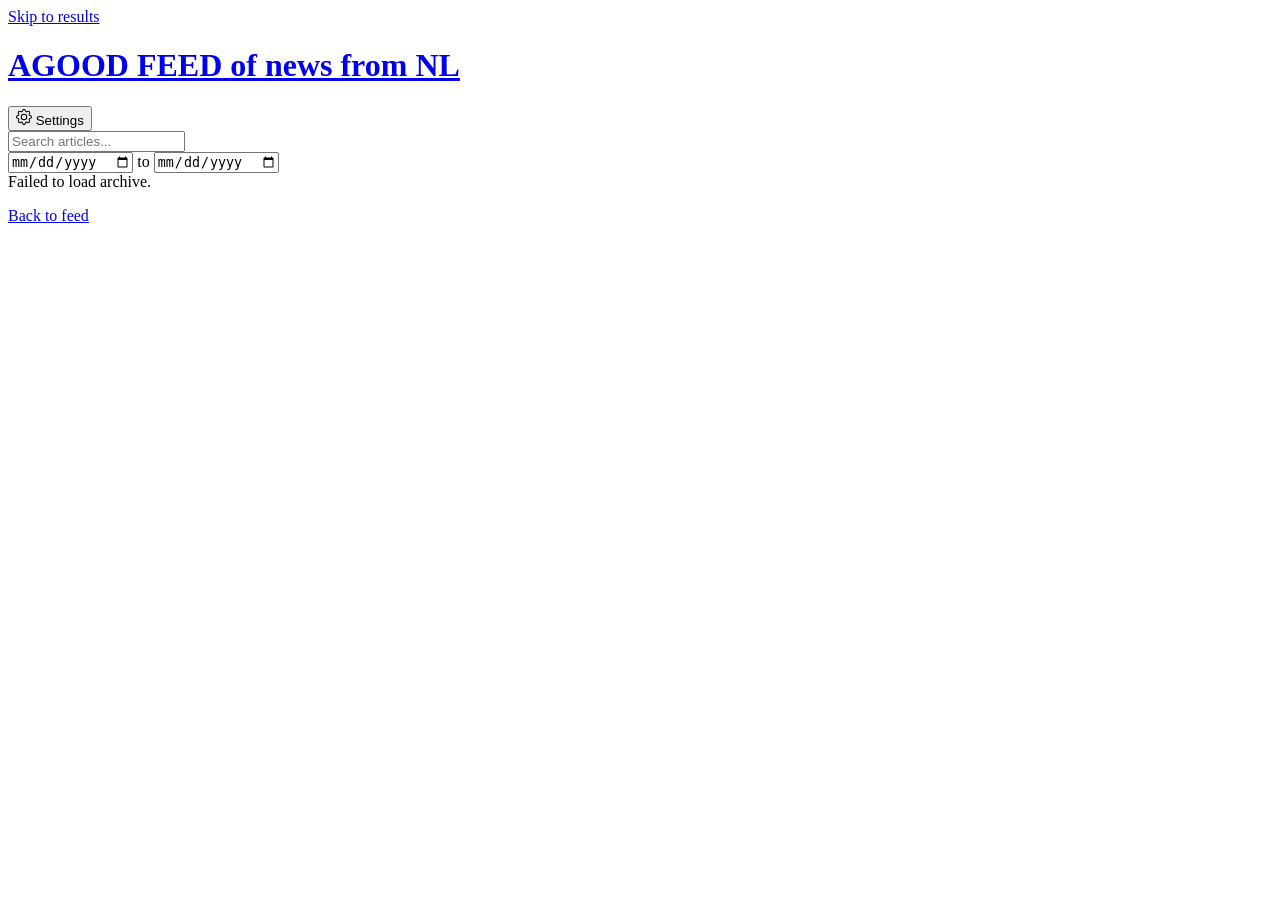
==== templates/search.html @ 3daa8e1b "Update site title to "A GOOD FEED of news from NL" Co-Authored-By: Claude Opus 4.6 (1M context) <nor" ====
<!DOCTYPE html>
<html lang="en">
<head>
  <meta charset="UTF-8">
  <meta name="viewport" content="width=device-width, initial-scale=1.0">
  <title>Search Archive - A Good Feed of News from NL</title>
  <link rel="stylesheet" href="style.css?v={{ css_hash }}">
  <link rel="manifest" href="manifest.json">
  <meta name="theme-color" content="#111111">
  <script>
    (function() {
      var r = document.documentElement;
      var theme = localStorage.getItem('theme');
      if (theme) r.setAttribute('data-theme', theme);
    })();
  </script>
</head>
<body>
  <a class="skip-link" href="#results">Skip to results</a>

  <header>
    <h1><a href="/" class="header-home"><span class="brand-sub">A</span><span class="brand-main">GOOD FEED</span> <span class="brand-sub">of news from NL</span></a></h1>
    <button id="settings-toggle" aria-label="Settings" aria-expanded="false" aria-controls="settings-panel">
      <svg class="gear-icon" width="16" height="16" viewBox="0 0 16 16" fill="currentColor" aria-hidden="true"><path d="M8 4.754a3.246 3.246 0 1 0 0 6.492 3.246 3.246 0 0 0 0-6.492zM5.754 8a2.246 2.246 0 1 1 4.492 0 2.246 2.246 0 0 1-4.492 0z"/><path d="M9.796 1.343c-.527-1.79-3.065-1.79-3.592 0l-.094.319a.873.873 0 0 1-1.255.52l-.292-.16c-1.64-.892-3.433.902-2.54 2.541l.159.292a.873.873 0 0 1-.52 1.255l-.319.094c-1.79.527-1.79 3.065 0 3.592l.319.094a.873.873 0 0 1 .52 1.255l-.16.292c-.892 1.64.902 3.434 2.541 2.54l.292-.159a.873.873 0 0 1 1.255.52l.094.319c.527 1.79 3.065 1.79 3.592 0l.094-.319a.873.873 0 0 1 1.255-.52l.292.16c1.64.893 3.434-.902 2.54-2.541l-.159-.292a.873.873 0 0 1 .52-1.255l.319-.094c1.79-.527 1.79-3.065 0-3.592l-.319-.094a.873.873 0 0 1-.52-1.255l.16-.292c.893-1.64-.902-3.433-2.541-2.54l-.292.159a.873.873 0 0 1-1.255-.52l-.094-.319zm-2.633.283c.246-.835 1.428-.835 1.674 0l.094.319a1.873 1.873 0 0 0 2.693 1.115l.291-.16c.764-.415 1.6.42 1.184 1.185l-.159.292a1.873 1.873 0 0 0 1.116 2.692l.318.094c.835.246.835 1.428 0 1.674l-.319.094a1.873 1.873 0 0 0-1.115 2.693l.16.291c.415.764-.42 1.6-1.185 1.184l-.291-.159a1.873 1.873 0 0 0-2.693 1.116l-.094.318c-.246.835-1.428.835-1.674 0l-.094-.319a1.873 1.873 0 0 0-2.692-1.115l-.292.16c-.764.415-1.6-.42-1.184-1.185l.159-.291a1.873 1.873 0 0 0-1.116-2.693l-.318-.094c-.835-.246-.835-1.428 0-1.674l.319-.094a1.873 1.873 0 0 0 1.115-2.692l-.16-.292c-.415-.764.42-1.6 1.185-1.184l.292.159a1.873 1.873 0 0 0 2.692-1.116l.094-.318z"/></svg>
      <span class="settings-label">Settings</span>
    </button>
  </header>

  <div id="settings-backdrop" class="settings-backdrop" hidden></div>
  <div id="settings-panel" class="settings-panel" role="dialog" aria-label="Settings" hidden>
    <div class="settings-section">
      <h2 class="settings-heading">Appearance</h2>
      <label class="settings-option"><input type="checkbox" id="setting-dark"> Dark mode</label>
    </div>
  </div>

  <div class="search-controls">
    <div class="search-bar">
      <input type="search" id="search-input" placeholder="Search articles..." aria-label="Search articles" autocomplete="off">
    </div>
    <div class="search-filters">
      <input type="date" id="date-from" aria-label="From date">
      <span class="search-filter-sep">to</span>
      <input type="date" id="date-to" aria-label="To date">
    </div>
    <div class="search-meta">
      <span id="result-count"></span>
    </div>
  </div>

  <main id="results" role="feed" aria-label="Search results">
    <div id="loading" class="search-status">Loading archive...</div>
    <div id="ready" class="search-status" hidden>Search by keyword or select a date range.</div>
    <div id="empty" class="search-status" hidden>No articles match your search.</div>
  </main>

  <footer>
    <p><a href="/">Back to feed</a></p>
  </footer>

  <script>
    (function() {
      var root = document.documentElement;
      var searchInput = document.getElementById('search-input');
      var dateFrom = document.getElementById('date-from');
      var dateTo = document.getElementById('date-to');
      var resultsEl = document.getElementById('results');
      var loadingEl = document.getElementById('loading');
      var readyEl = document.getElementById('ready');
      var emptyEl = document.getElementById('empty');
      var countEl = document.getElementById('result-count');

      var allArticles = [];
      var currentQuery = '';
      var debounceTimer = null;
      var PAGE_SIZE = 100;
      var rendered = 0;
      var filtered = [];

      // --- Settings panel ---
      var settingsToggle = document.getElementById('settings-toggle');
      var settingsPanel = document.getElementById('settings-panel');
      var settingsBackdrop = document.getElementById('settings-backdrop');

      function openSettings() {
        settingsPanel.hidden = false;
        settingsBackdrop.hidden = false;
        settingsToggle.setAttribute('aria-expanded', 'true');
        settingsPanel.focus();
      }

      function closeSettings() {
        settingsPanel.hidden = true;
        settingsBackdrop.hidden = true;
        settingsToggle.setAttribute('aria-expanded', 'false');
        settingsToggle.focus();
      }

      settingsToggle.addEventListener('click', function() {
        if (settingsPanel.hidden) openSettings(); else closeSettings();
      });

      settingsBackdrop.addEventListener('click', closeSettings);

      document.addEventListener('keydown', function(e) {
        if (e.key === 'Escape' && !settingsPanel.hidden) closeSettings();
      });

      // --- Dark mode setting ---
      var darkCheckbox = document.getElementById('setting-dark');
      function isDark() {
        var t = root.getAttribute('data-theme');
        return t === 'dark' || (!t && window.matchMedia('(prefers-color-scheme: dark)').matches);
      }
      darkCheckbox.checked = isDark();
      darkCheckbox.addEventListener('change', function() {
        var next = darkCheckbox.checked ? 'dark' : 'light';
        root.setAttribute('data-theme', next);
        localStorage.setItem('theme', next);
      });

      // --- Load all years upfront ---
      fetch('data/years.json')
        .then(function(r) { return r.json(); })
        .then(function(yearIndex) {
          return Promise.all(yearIndex.map(function(y) {
            return fetch('data/' + y.year + '.json').then(function(r) { return r.json(); });
          }));
        })
        .then(function(yearArrays) {
          for (var i = 0; i < yearArrays.length; i++) {
            allArticles = allArticles.concat(yearArrays[i]);
          }
          allArticles.sort(function(a, b) {
            return b.published.localeCompare(a.published);
          });
          loadingEl.hidden = true;
          readyEl.hidden = false;
          readParams();
          if (searchInput.value.trim() || dateFrom.value || dateTo.value) {
            applySearch();
          } else {
            searchInput.focus();
          }
        })
        .catch(function() {
          loadingEl.textContent = 'Failed to load archive.';
        });

      // --- Search and filter ---
      function applySearch() {
        var query = searchInput.value.toLowerCase().trim();
        var from = dateFrom.value;
        var to = dateTo.value;
        currentQuery = query;

        if (!query && !from && !to) {
          filtered = [];
          rendered = 0;
          clearResults();
          countEl.textContent = '';
          emptyEl.hidden = true;
          readyEl.hidden = false;
          writeParams();
          return;
        }

        readyEl.hidden = true;

        var words = query ? query.split(/\s+/) : [];
        // Pad "to" date to end of day for inclusive comparison
        var toEnd = to ? to + 'T23:59:59' : '';

        filtered = allArticles.filter(function(a) {
          // Date filter
          if (from && a.published.substring(0, 10) < from) return false;
          if (toEnd && a.published.substring(0, 19) > toEnd) return false;

          // Text filter
          if (words.length > 0) {
            var text = (a.title + ' ' + (a.summary || '')).toLowerCase();
            for (var i = 0; i < words.length; i++) {
              if (text.indexOf(words[i]) === -1) return false;
            }
          }
          return true;
        });

        rendered = 0;
        clearResults();
        renderBatch();

        var total = filtered.length;
        countEl.textContent = total === 1 ? '1 article' : total + ' articles';
        emptyEl.hidden = total > 0;
        writeParams();
      }

      var lastDateLabel = null;

      function clearResults() {
        var els = resultsEl.querySelectorAll('.article-row, .date-header');
        for (var i = 0; i < els.length; i++) {
          resultsEl.removeChild(els[i]);
        }
        lastDateLabel = null;
      }

      function renderBatch() {
        var end = Math.min(rendered + PAGE_SIZE, filtered.length);
        var frag = document.createDocumentFragment();
        var months = ['January','February','March','April','May','June','July','August','September','October','November','December'];
        var days = ['Sunday','Monday','Tuesday','Wednesday','Thursday','Friday','Saturday'];

        for (var i = rendered; i < end; i++) {
          var d = new Date(filtered[i].published);
          var label = days[d.getDay()] + ', ' + months[d.getMonth()] + ' ' + d.getDate() + ', ' + d.getFullYear();
          if (label !== lastDateLabel) {
            var h = document.createElement('h2');
            h.className = 'date-header';
            h.textContent = label;
            frag.appendChild(h);
            lastDateLabel = label;
          }
          frag.appendChild(createRow(filtered[i]));
        }
        resultsEl.insertBefore(frag, emptyEl);
        rendered = end;
      }

      function buildSnippet(summary, query) {
        if (!summary || !query) return '';
        var lower = summary.toLowerCase();
        var words = query.split(/\s+/);
        var firstIdx = summary.length;
        for (var i = 0; i < words.length; i++) {
          var idx = lower.indexOf(words[i]);
          if (idx !== -1 && idx < firstIdx) firstIdx = idx;
        }
        if (firstIdx >= summary.length) return '';

        var start = Math.max(0, firstIdx - 40);
        var end = Math.min(summary.length, firstIdx + 80);
        var snippet = summary.substring(start, end);
        if (start > 0) snippet = '...' + snippet;
        if (end < summary.length) snippet = snippet + '...';

        snippet = snippet.replace(/&/g, '&amp;').replace(/</g, '&lt;').replace(/>/g, '&gt;');
        for (var i = 0; i < words.length; i++) {
          if (!words[i]) continue;
          var escaped = words[i].replace(/[.*+?^${}()|[\]\\]/g, '\\$&');
          var re = new RegExp('(' + escaped + ')', 'gi');
          snippet = snippet.replace(re, '<mark>$1</mark>');
        }
        return snippet;
      }

      function createRow(a) {
        var row = document.createElement('article');
        row.className = 'article-row';
        row.setAttribute('data-source', a.source_slug);

        var d = new Date(a.published);
        var hrs = d.getHours() % 12 || 12;
        var mins = d.getMinutes().toString().padStart(2, '0');
        var ampm = d.getHours() >= 12 ? 'pm' : 'am';

        var time = document.createElement('time');
        time.className = 'article-time';
        time.setAttribute('datetime', a.published);
        time.textContent = hrs + ':' + mins + ampm;

        var logo = document.createElement('img');
        logo.className = 'source-logo';
        logo.src = 'logos/' + a.source_slug + '.png';
        logo.alt = a.source_name;
        logo.title = a.source_name;

        var content = document.createElement('div');
        content.className = 'article-content';

        var link = document.createElement('a');
        link.className = 'article-link';
        link.href = a.link;
        link.textContent = a.title;
        content.appendChild(link);

        var snippet = buildSnippet(a.summary || '', currentQuery);
        if (snippet) {
          var snippetEl = document.createElement('div');
          snippetEl.className = 'article-snippet';
          snippetEl.innerHTML = snippet;
          content.appendChild(snippetEl);
        }

        row.appendChild(time);
        row.appendChild(logo);
        row.appendChild(content);
        return row;
      }

      // --- Infinite scroll ---
      window.addEventListener('scroll', function() {
        if (rendered >= filtered.length) return;
        if (window.innerHeight + window.scrollY >= document.body.offsetHeight - 400) {
          renderBatch();
        }
      });

      // --- Event listeners ---
      searchInput.addEventListener('input', function() {
        clearTimeout(debounceTimer);
        debounceTimer = setTimeout(applySearch, 200);
      });
      dateFrom.addEventListener('change', applySearch);
      dateTo.addEventListener('change', applySearch);

      // --- URL params ---
      function readParams() {
        var p = new URLSearchParams(window.location.search);
        if (p.get('q')) searchInput.value = p.get('q');
        if (p.get('from')) dateFrom.value = p.get('from');
        if (p.get('to')) dateTo.value = p.get('to');
      }

      function writeParams() {
        var p = new URLSearchParams();
        if (searchInput.value.trim()) p.set('q', searchInput.value.trim());
        if (dateFrom.value) p.set('from', dateFrom.value);
        if (dateTo.value) p.set('to', dateTo.value);
        var qs = p.toString();
        var url = window.location.pathname + (qs ? '?' + qs : '');
        history.replaceState(null, '', url);
      }
    })();
  </script>
</body>
</html>
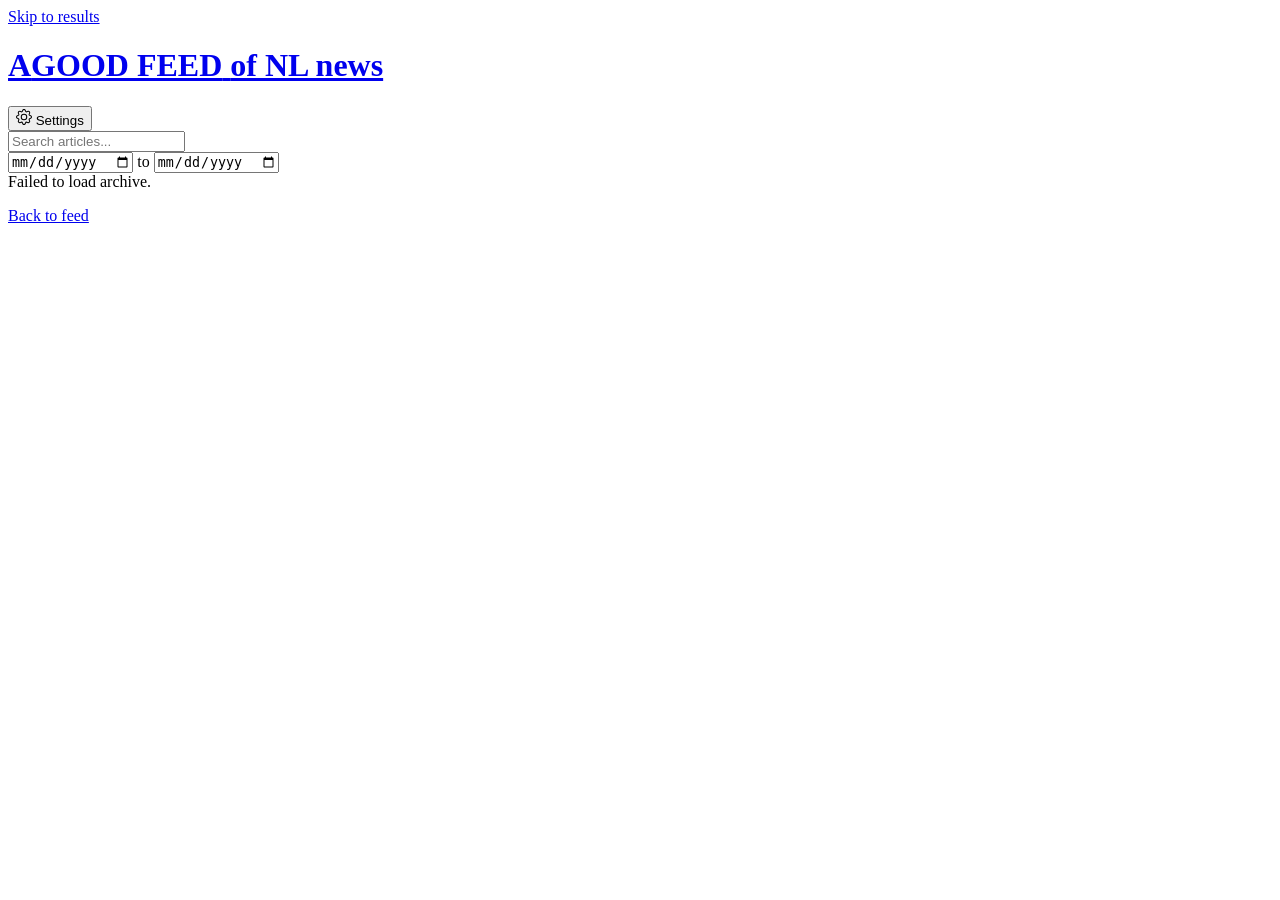
==== commit d3b53b79: "Revert title to "A GOOD FEED of NL news" Co-Authored-By: Claude Opus 4.6 (1M context) <noreply@anthr" ====
--- a/templates/search.html
+++ b/templates/search.html
@@ -3,7 +3,7 @@
 <head>
   <meta charset="UTF-8">
   <meta name="viewport" content="width=device-width, initial-scale=1.0">
-  <title>Search Archive - A Good Feed of News from NL</title>
+  <title>Search Archive - A Good Feed of NL News</title>
   <link rel="stylesheet" href="style.css?v={{ css_hash }}">
   <link rel="manifest" href="manifest.json">
   <meta name="theme-color" content="#111111">
@@ -19,7 +19,7 @@
   <a class="skip-link" href="#results">Skip to results</a>
 
   <header>
-    <h1><a href="/" class="header-home"><span class="brand-sub">A</span><span class="brand-main">GOOD FEED</span> <span class="brand-sub">of news from NL</span></a></h1>
+    <h1><a href="/" class="header-home"><span class="brand-sub">A</span><span class="brand-main">GOOD FEED</span> <span class="brand-sub">of NL news</span></a></h1>
     <button id="settings-toggle" aria-label="Settings" aria-expanded="false" aria-controls="settings-panel">
       <svg class="gear-icon" width="16" height="16" viewBox="0 0 16 16" fill="currentColor" aria-hidden="true"><path d="M8 4.754a3.246 3.246 0 1 0 0 6.492 3.246 3.246 0 0 0 0-6.492zM5.754 8a2.246 2.246 0 1 1 4.492 0 2.246 2.246 0 0 1-4.492 0z"/><path d="M9.796 1.343c-.527-1.79-3.065-1.79-3.592 0l-.094.319a.873.873 0 0 1-1.255.52l-.292-.16c-1.64-.892-3.433.902-2.54 2.541l.159.292a.873.873 0 0 1-.52 1.255l-.319.094c-1.79.527-1.79 3.065 0 3.592l.319.094a.873.873 0 0 1 .52 1.255l-.16.292c-.892 1.64.902 3.434 2.541 2.54l.292-.159a.873.873 0 0 1 1.255.52l.094.319c.527 1.79 3.065 1.79 3.592 0l.094-.319a.873.873 0 0 1 1.255-.52l.292.16c1.64.893 3.434-.902 2.54-2.541l-.159-.292a.873.873 0 0 1 .52-1.255l.319-.094c1.79-.527 1.79-3.065 0-3.592l-.319-.094a.873.873 0 0 1-.52-1.255l.16-.292c.893-1.64-.902-3.433-2.541-2.54l-.292.159a.873.873 0 0 1-1.255-.52l-.094-.319zm-2.633.283c.246-.835 1.428-.835 1.674 0l.094.319a1.873 1.873 0 0 0 2.693 1.115l.291-.16c.764-.415 1.6.42 1.184 1.185l-.159.292a1.873 1.873 0 0 0 1.116 2.692l.318.094c.835.246.835 1.428 0 1.674l-.319.094a1.873 1.873 0 0 0-1.115 2.693l.16.291c.415.764-.42 1.6-1.185 1.184l-.291-.159a1.873 1.873 0 0 0-2.693 1.116l-.094.318c-.246.835-1.428.835-1.674 0l-.094-.319a1.873 1.873 0 0 0-2.692-1.115l-.292.16c-.764.415-1.6-.42-1.184-1.185l.159-.291a1.873 1.873 0 0 0-1.116-2.693l-.318-.094c-.835-.246-.835-1.428 0-1.674l.319-.094a1.873 1.873 0 0 0 1.115-2.692l-.16-.292c-.415-.764.42-1.6 1.185-1.184l.292.159a1.873 1.873 0 0 0 2.692-1.116l.094-.318z"/></svg>
       <span class="settings-label">Settings</span>
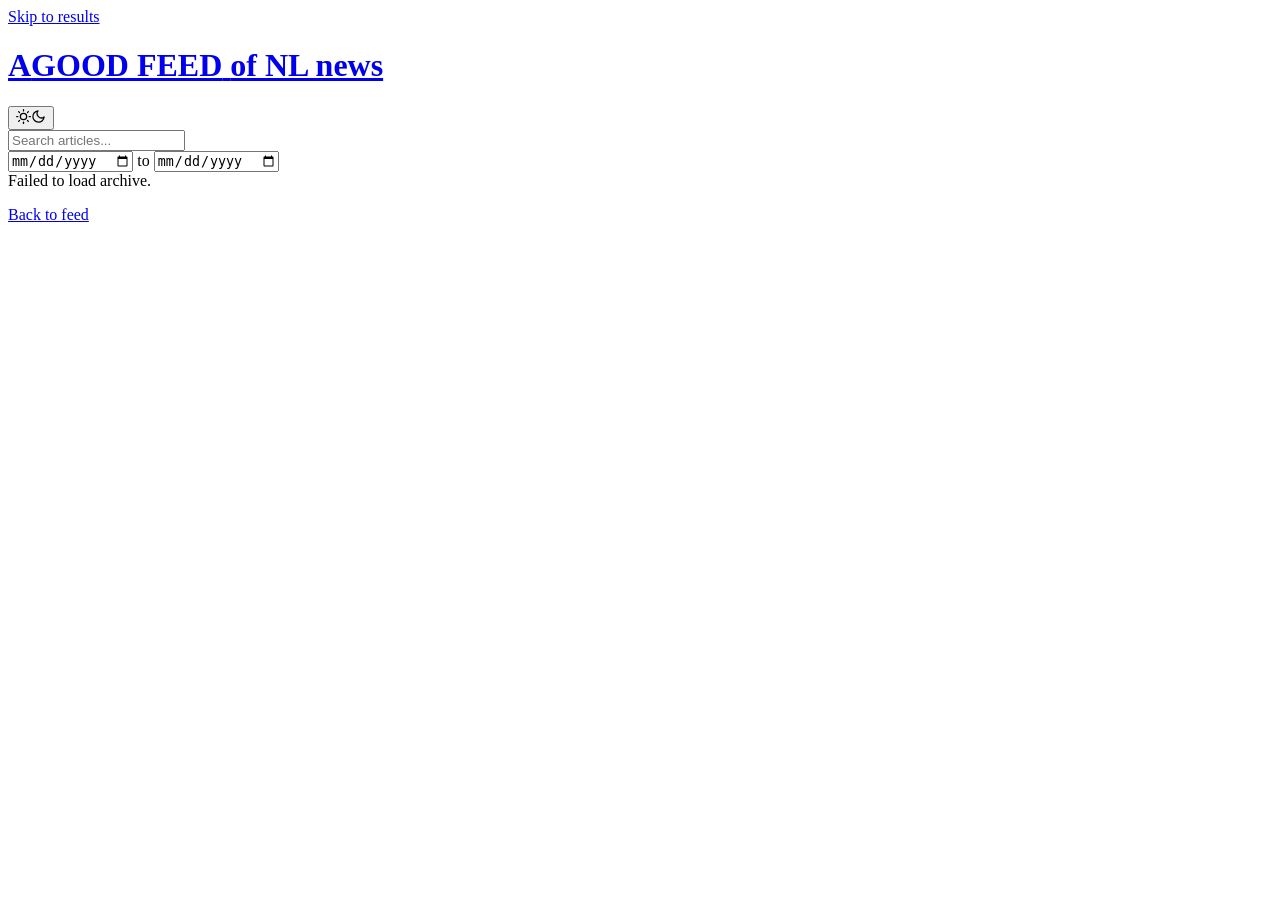
==== commit 57db64e8: "Add weather bar, theme toggle, fix accessibility contrast - Add customizable weather bar with Open-M" ====
--- a/templates/search.html
+++ b/templates/search.html
@@ -19,20 +19,9 @@
   <a class="skip-link" href="#results">Skip to results</a>
 
   <header>
-    <h1><a href="/" class="header-home"><span class="brand-sub">A</span><span class="brand-main">GOOD FEED</span> <span class="brand-sub">of NL news</span></a></h1>
-    <button id="settings-toggle" aria-label="Settings" aria-expanded="false" aria-controls="settings-panel">
-      <svg class="gear-icon" width="16" height="16" viewBox="0 0 16 16" fill="currentColor" aria-hidden="true"><path d="M8 4.754a3.246 3.246 0 1 0 0 6.492 3.246 3.246 0 0 0 0-6.492zM5.754 8a2.246 2.246 0 1 1 4.492 0 2.246 2.246 0 0 1-4.492 0z"/><path d="M9.796 1.343c-.527-1.79-3.065-1.79-3.592 0l-.094.319a.873.873 0 0 1-1.255.52l-.292-.16c-1.64-.892-3.433.902-2.54 2.541l.159.292a.873.873 0 0 1-.52 1.255l-.319.094c-1.79.527-1.79 3.065 0 3.592l.319.094a.873.873 0 0 1 .52 1.255l-.16.292c-.892 1.64.902 3.434 2.541 2.54l.292-.159a.873.873 0 0 1 1.255.52l.094.319c.527 1.79 3.065 1.79 3.592 0l.094-.319a.873.873 0 0 1 1.255-.52l.292.16c1.64.893 3.434-.902 2.54-2.541l-.159-.292a.873.873 0 0 1 .52-1.255l.319-.094c1.79-.527 1.79-3.065 0-3.592l-.319-.094a.873.873 0 0 1-.52-1.255l.16-.292c.893-1.64-.902-3.433-2.541-2.54l-.292.159a.873.873 0 0 1-1.255-.52l-.094-.319zm-2.633.283c.246-.835 1.428-.835 1.674 0l.094.319a1.873 1.873 0 0 0 2.693 1.115l.291-.16c.764-.415 1.6.42 1.184 1.185l-.159.292a1.873 1.873 0 0 0 1.116 2.692l.318.094c.835.246.835 1.428 0 1.674l-.319.094a1.873 1.873 0 0 0-1.115 2.693l.16.291c.415.764-.42 1.6-1.185 1.184l-.291-.159a1.873 1.873 0 0 0-2.693 1.116l-.094.318c-.246.835-1.428.835-1.674 0l-.094-.319a1.873 1.873 0 0 0-2.692-1.115l-.292.16c-.764.415-1.6-.42-1.184-1.185l.159-.291a1.873 1.873 0 0 0-1.116-2.693l-.318-.094c-.835-.246-.835-1.428 0-1.674l.319-.094a1.873 1.873 0 0 0 1.115-2.692l-.16-.292c-.415-.764.42-1.6 1.185-1.184l.292.159a1.873 1.873 0 0 0 2.692-1.116l.094-.318z"/></svg>
-      <span class="settings-label">Settings</span>
-    </button>
+    <h1><a href="./" class="header-home"><span class="brand-sub">A</span><span class="brand-main">GOOD FEED</span> <span class="brand-sub">of NL news</span></a></h1>
+    <button id="theme-toggle" class="theme-toggle" aria-label="Toggle dark mode"><svg class="theme-icon-sun" width="15" height="15" viewBox="0 0 24 24" fill="none" stroke="currentColor" stroke-width="2" stroke-linecap="round" stroke-linejoin="round"><circle cx="12" cy="12" r="5"/><line x1="12" y1="1" x2="12" y2="3"/><line x1="12" y1="21" x2="12" y2="23"/><line x1="4.22" y1="4.22" x2="5.64" y2="5.64"/><line x1="18.36" y1="18.36" x2="19.78" y2="19.78"/><line x1="1" y1="12" x2="3" y2="12"/><line x1="21" y1="12" x2="23" y2="12"/><line x1="4.22" y1="19.78" x2="5.64" y2="18.36"/><line x1="18.36" y1="5.64" x2="19.78" y2="4.22"/></svg><svg class="theme-icon-moon" width="15" height="15" viewBox="0 0 24 24" fill="none" stroke="currentColor" stroke-width="2" stroke-linecap="round" stroke-linejoin="round"><path d="M21 12.79A9 9 0 1 1 11.21 3 7 7 0 0 0 21 12.79z"/></svg></button>
   </header>
-
-  <div id="settings-backdrop" class="settings-backdrop" hidden></div>
-  <div id="settings-panel" class="settings-panel" role="dialog" aria-label="Settings" hidden>
-    <div class="settings-section">
-      <h2 class="settings-heading">Appearance</h2>
-      <label class="settings-option"><input type="checkbox" id="setting-dark"> Dark mode</label>
-    </div>
-  </div>
 
   <div class="search-controls">
     <div class="search-bar">
@@ -55,7 +44,7 @@
   </main>
 
   <footer>
-    <p><a href="/">Back to feed</a></p>
+    <p><a href="./">Back to feed</a></p>
   </footer>
 
   <script>
@@ -77,44 +66,11 @@
       var rendered = 0;
       var filtered = [];
 
-      // --- Settings panel ---
-      var settingsToggle = document.getElementById('settings-toggle');
-      var settingsPanel = document.getElementById('settings-panel');
-      var settingsBackdrop = document.getElementById('settings-backdrop');
-
-      function openSettings() {
-        settingsPanel.hidden = false;
-        settingsBackdrop.hidden = false;
-        settingsToggle.setAttribute('aria-expanded', 'true');
-        settingsPanel.focus();
-      }
-
-      function closeSettings() {
-        settingsPanel.hidden = true;
-        settingsBackdrop.hidden = true;
-        settingsToggle.setAttribute('aria-expanded', 'false');
-        settingsToggle.focus();
-      }
-
-      settingsToggle.addEventListener('click', function() {
-        if (settingsPanel.hidden) openSettings(); else closeSettings();
-      });
-
-      settingsBackdrop.addEventListener('click', closeSettings);
-
-      document.addEventListener('keydown', function(e) {
-        if (e.key === 'Escape' && !settingsPanel.hidden) closeSettings();
-      });
-
-      // --- Dark mode setting ---
-      var darkCheckbox = document.getElementById('setting-dark');
-      function isDark() {
+      // --- Theme toggle ---
+      document.getElementById('theme-toggle').addEventListener('click', function() {
         var t = root.getAttribute('data-theme');
-        return t === 'dark' || (!t && window.matchMedia('(prefers-color-scheme: dark)').matches);
-      }
-      darkCheckbox.checked = isDark();
-      darkCheckbox.addEventListener('change', function() {
-        var next = darkCheckbox.checked ? 'dark' : 'light';
+        var dark = t === 'dark' || (!t && window.matchMedia('(prefers-color-scheme: dark)').matches);
+        var next = dark ? 'light' : 'dark';
         root.setAttribute('data-theme', next);
         localStorage.setItem('theme', next);
       });
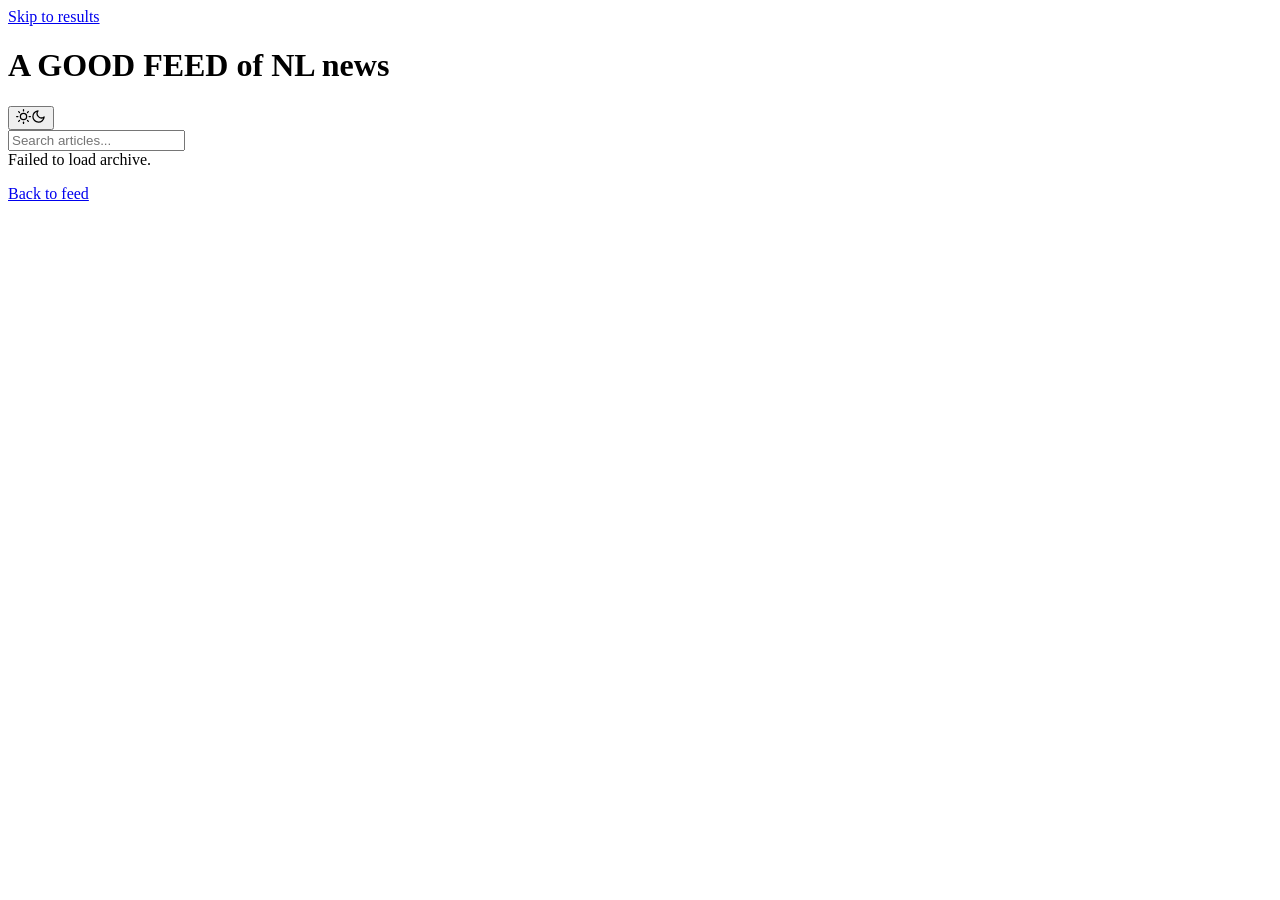
==== commit 27f8b5ce: "Add new sources, gov scraper, softer theme, and search cleanup - Remove blog sources (John Gushue, U" ====
--- a/templates/search.html
+++ b/templates/search.html
@@ -4,6 +4,11 @@
   <meta charset="UTF-8">
   <meta name="viewport" content="width=device-width, initial-scale=1.0">
   <title>Search Archive - A Good Feed of NL News</title>
+  <meta name="description" content="Search the NL news archive — every article from CBC, NTV, VOCM, SaltWire, The Independent, and Shoreline.">
+  <meta property="og:title" content="Search Archive - A Good Feed of NL News">
+  <meta property="og:description" content="Search the NL news archive.">
+  <meta property="og:type" content="website">
+  <meta property="og:image" content="icons/icon-512.png">
   <link rel="stylesheet" href="style.css?v={{ css_hash }}">
   <link rel="manifest" href="manifest.json">
   <meta name="theme-color" content="#111111">
@@ -19,18 +24,15 @@
   <a class="skip-link" href="#results">Skip to results</a>
 
   <header>
-    <h1><a href="./" class="header-home"><span class="brand-sub">A</span><span class="brand-main">GOOD FEED</span> <span class="brand-sub">of NL news</span></a></h1>
-    <button id="theme-toggle" class="theme-toggle" aria-label="Toggle dark mode"><svg class="theme-icon-sun" width="15" height="15" viewBox="0 0 24 24" fill="none" stroke="currentColor" stroke-width="2" stroke-linecap="round" stroke-linejoin="round"><circle cx="12" cy="12" r="5"/><line x1="12" y1="1" x2="12" y2="3"/><line x1="12" y1="21" x2="12" y2="23"/><line x1="4.22" y1="4.22" x2="5.64" y2="5.64"/><line x1="18.36" y1="18.36" x2="19.78" y2="19.78"/><line x1="1" y1="12" x2="3" y2="12"/><line x1="21" y1="12" x2="23" y2="12"/><line x1="4.22" y1="19.78" x2="5.64" y2="18.36"/><line x1="18.36" y1="5.64" x2="19.78" y2="4.22"/></svg><svg class="theme-icon-moon" width="15" height="15" viewBox="0 0 24 24" fill="none" stroke="currentColor" stroke-width="2" stroke-linecap="round" stroke-linejoin="round"><path d="M21 12.79A9 9 0 1 1 11.21 3 7 7 0 0 0 21 12.79z"/></svg></button>
+    <h1><a href="./" style="text-decoration:none;color:inherit"><span class="brand-sub">A&nbsp;</span><span class="brand-main">GOOD FEED</span> <span class="brand-sub">of NL news</span></a></h1>
+    <div class="header-toggles">
+      <button id="theme-toggle" class="theme-toggle" aria-label="Toggle dark mode"><svg class="theme-icon-sun" width="15" height="15" viewBox="0 0 24 24" fill="none" stroke="currentColor" stroke-width="2" stroke-linecap="round" stroke-linejoin="round"><circle cx="12" cy="12" r="5"/><line x1="12" y1="1" x2="12" y2="3"/><line x1="12" y1="21" x2="12" y2="23"/><line x1="4.22" y1="4.22" x2="5.64" y2="5.64"/><line x1="18.36" y1="18.36" x2="19.78" y2="19.78"/><line x1="1" y1="12" x2="3" y2="12"/><line x1="21" y1="12" x2="23" y2="12"/><line x1="4.22" y1="19.78" x2="5.64" y2="18.36"/><line x1="18.36" y1="5.64" x2="19.78" y2="4.22"/></svg><svg class="theme-icon-moon" width="15" height="15" viewBox="0 0 24 24" fill="none" stroke="currentColor" stroke-width="2" stroke-linecap="round" stroke-linejoin="round"><path d="M21 12.79A9 9 0 1 1 11.21 3 7 7 0 0 0 21 12.79z"/></svg></button>
+    </div>
   </header>
 
   <div class="search-controls">
     <div class="search-bar">
       <input type="search" id="search-input" placeholder="Search articles..." aria-label="Search articles" autocomplete="off">
-    </div>
-    <div class="search-filters">
-      <input type="date" id="date-from" aria-label="From date">
-      <span class="search-filter-sep">to</span>
-      <input type="date" id="date-to" aria-label="To date">
     </div>
     <div class="search-meta">
       <span id="result-count"></span>
@@ -39,7 +41,7 @@
 
   <main id="results" role="feed" aria-label="Search results">
     <div id="loading" class="search-status">Loading archive...</div>
-    <div id="ready" class="search-status" hidden>Search by keyword or select a date range.</div>
+    <div id="ready" class="search-status" hidden>Search by keyword.</div>
     <div id="empty" class="search-status" hidden>No articles match your search.</div>
   </main>
 
@@ -51,8 +53,6 @@
     (function() {
       var root = document.documentElement;
       var searchInput = document.getElementById('search-input');
-      var dateFrom = document.getElementById('date-from');
-      var dateTo = document.getElementById('date-to');
       var resultsEl = document.getElementById('results');
       var loadingEl = document.getElementById('loading');
       var readyEl = document.getElementById('ready');
@@ -93,7 +93,7 @@
           loadingEl.hidden = true;
           readyEl.hidden = false;
           readParams();
-          if (searchInput.value.trim() || dateFrom.value || dateTo.value) {
+          if (searchInput.value.trim()) {
             applySearch();
           } else {
             searchInput.focus();
@@ -106,11 +106,9 @@
       // --- Search and filter ---
       function applySearch() {
         var query = searchInput.value.toLowerCase().trim();
-        var from = dateFrom.value;
-        var to = dateTo.value;
         currentQuery = query;
 
-        if (!query && !from && !to) {
+        if (!query) {
           filtered = [];
           rendered = 0;
           clearResults();
@@ -123,21 +121,12 @@
 
         readyEl.hidden = true;
 
-        var words = query ? query.split(/\s+/) : [];
-        // Pad "to" date to end of day for inclusive comparison
-        var toEnd = to ? to + 'T23:59:59' : '';
+        var words = query.split(/\s+/);
 
         filtered = allArticles.filter(function(a) {
-          // Date filter
-          if (from && a.published.substring(0, 10) < from) return false;
-          if (toEnd && a.published.substring(0, 19) > toEnd) return false;
-
-          // Text filter
-          if (words.length > 0) {
-            var text = (a.title + ' ' + (a.summary || '')).toLowerCase();
-            for (var i = 0; i < words.length; i++) {
-              if (text.indexOf(words[i]) === -1) return false;
-            }
+          var text = (a.title + ' ' + (a.summary || '')).toLowerCase();
+          for (var i = 0; i < words.length; i++) {
+            if (text.indexOf(words[i]) === -1) return false;
           }
           return true;
         });
@@ -268,22 +257,16 @@
         clearTimeout(debounceTimer);
         debounceTimer = setTimeout(applySearch, 200);
       });
-      dateFrom.addEventListener('change', applySearch);
-      dateTo.addEventListener('change', applySearch);
 
       // --- URL params ---
       function readParams() {
         var p = new URLSearchParams(window.location.search);
         if (p.get('q')) searchInput.value = p.get('q');
-        if (p.get('from')) dateFrom.value = p.get('from');
-        if (p.get('to')) dateTo.value = p.get('to');
       }
 
       function writeParams() {
         var p = new URLSearchParams();
         if (searchInput.value.trim()) p.set('q', searchInput.value.trim());
-        if (dateFrom.value) p.set('from', dateFrom.value);
-        if (dateTo.value) p.set('to', dateTo.value);
         var qs = p.toString();
         var url = window.location.pathname + (qs ? '?' + qs : '');
         history.replaceState(null, '', url);
